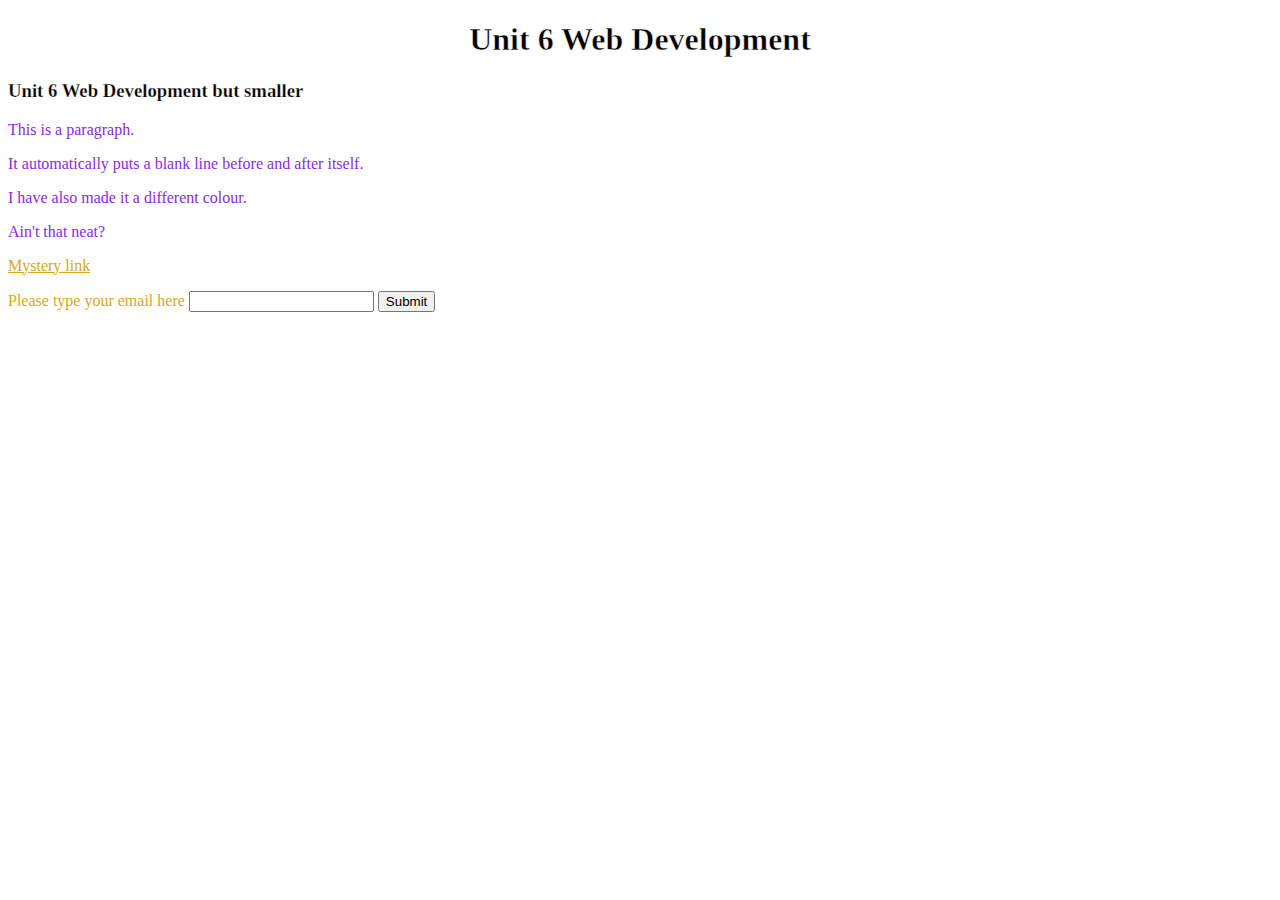
==== index.html @ 9dd552fa "Add files via upload" ====
<!DOCTYPE html>
<!--
Click nbfs://nbhost/SystemFileSystem/Templates/Licenses/license-default.txt to change this license
Click nbfs://nbhost/SystemFileSystem/Templates/Other/html.html to edit this template
-->
<html>
    <head>
        <title>Introduction Web Development Level 3</title>
        <meta charset="UTF-8">
        <meta name="viewport" content="width=device-width, initial-scale=1.0">
        <style>
            h1{
                text-align: center;
                -webkit-text-stroke-width: 0.5px;
                -webkit-text-stroke-color: white;
            }
            h3{
                -webkit-text-stroke-width: 0.25px;
                -webkit-text-stroke-color: white;
            }
            p{
                color: blueviolet;
            }
            a{
                color: goldenrod
            }
            body{
                background: url("https://media.istockphoto.com/photos/abstract-technology-blue-spotlight-backgrounds-loopable-elements-4k-picture-id1174989484?b=1&k=20&m=1174989484&s=170667a&w=0&h=xe1cvmwKDQGcfsxhiukjYP8PrDEyQ52at9-epfX56y4=");
                background-size: cover
            }
        </style>
    </head>
    <body>
        <div>
            <h1>Unit 6 Web Development</h1>
            <h3>Unit 6 Web Development but smaller</h3>
            <p>This is a paragraph.</p>
            <p>It automatically puts a blank line before and after itself.</p>
            <p>I have also made it a different colour.</p>
            <p> Ain't that neat? </p>
            <a href='https://jcw87.github.io/c2-sans-fight/'>Mystery link</a>
            <p></p>
            <a>Please type your email here</a>
            <input type = email>
            <input type = submit>
        </div>
    </body>
</html>
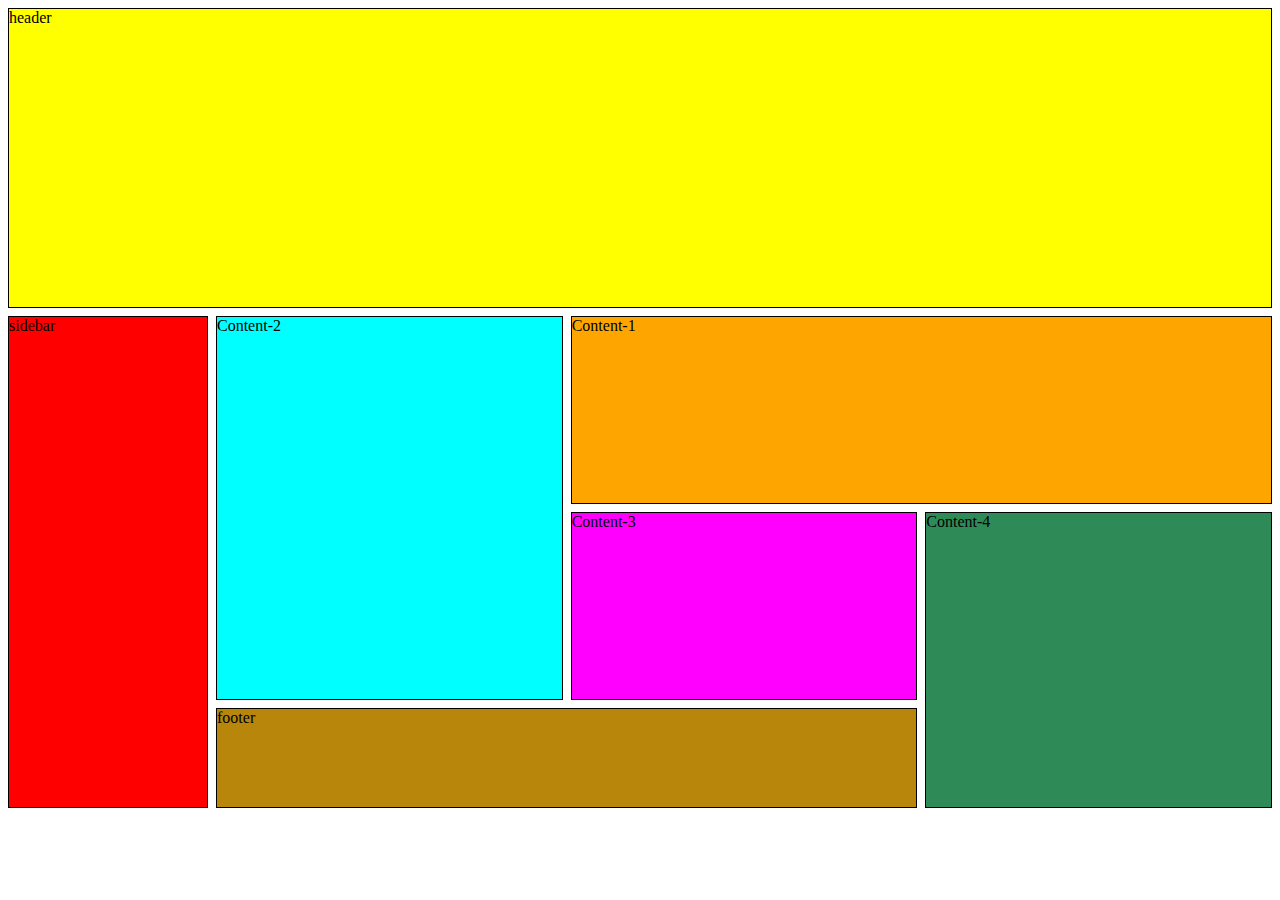
==== commit aac2b5d1: "Add files via upload" ====
--- a/index.html
+++ b/index.html
@@ -1,48 +1,24 @@
-<!DOCTYPE html>
-<!--
-Click nbfs://nbhost/SystemFileSystem/Templates/Licenses/license-default.txt to change this license
-Click nbfs://nbhost/SystemFileSystem/Templates/Other/html.html to edit this template
--->
-<html>
-    <head>
-        <title>Introduction Web Development Level 3</title>
-        <meta charset="UTF-8">
-        <meta name="viewport" content="width=device-width, initial-scale=1.0">
-        <style>
-            h1{
-                text-align: center;
-                -webkit-text-stroke-width: 0.5px;
-                -webkit-text-stroke-color: white;
-            }
-            h3{
-                -webkit-text-stroke-width: 0.25px;
-                -webkit-text-stroke-color: white;
-            }
-            p{
-                color: blueviolet;
-            }
-            a{
-                color: goldenrod
-            }
-            body{
-                background: url("https://media.istockphoto.com/photos/abstract-technology-blue-spotlight-backgrounds-loopable-elements-4k-picture-id1174989484?b=1&k=20&m=1174989484&s=170667a&w=0&h=xe1cvmwKDQGcfsxhiukjYP8PrDEyQ52at9-epfX56y4=");
-                background-size: cover
-            }
-        </style>
-    </head>
-    <body>
-        <div>
-            <h1>Unit 6 Web Development</h1>
-            <h3>Unit 6 Web Development but smaller</h3>
-            <p>This is a paragraph.</p>
-            <p>It automatically puts a blank line before and after itself.</p>
-            <p>I have also made it a different colour.</p>
-            <p> Ain't that neat? </p>
-            <a href='https://jcw87.github.io/c2-sans-fight/'>Mystery link</a>
-            <p></p>
-            <a>Please type your email here</a>
-            <input type = email>
-            <input type = submit>
-        </div>
-    </body>
-</html>
+<!DOCTYPE html>
+<!--
+Click nbfs://nbhost/SystemFileSystem/Templates/Licenses/license-default.txt to change this license
+Click nbfs://nbhost/SystemFileSystem/Templates/ClientSide/html.html to edit this template
+-->
+<html>
+    <head>
+        <title>TODO supply a title</title>
+        <meta charset="UTF-8">
+        <meta name="viewport" content="width=device-width, initial-scale=1.0">
+        <link rel="stylesheet" href="style_test.css">    
+    </head>
+    <body>
+  <div class="container">
+  <div class="header">header</div>
+  <div class="sidebar">sidebar</div>
+  <div class="content-1">Content-1</div>
+  <div class="content-2">Content-2</div>
+  <div class="content-3">Content-3</div>
+  <div class="footer">footer</div>
+  <div class="content-4">Content-4</div>
+</div>
+    </body>
+</html>--- a/style_test.css
+++ b/style_test.css
@@ -0,0 +1,49 @@
+.container {
+  display: grid;
+  width: 100%;
+  height: 800px;
+  grid-template-columns: 200px 1fr 1fr 1fr;
+  grid-template-rows: 300px 1fr 1fr 100px;
+  grid-gap: 0.5rem;
+  grid-template-areas:
+      "header header header header"
+      "sidebar content-2 content-1 content-1"
+      "sidebar content-2 content-3 content-4"
+      "sidebar footer footer content-4";
+}
+.container > * {
+  border: 1px solid black;
+}
+
+.header {
+  grid-area: header;
+  background: yellow;
+}
+
+.sidebar {
+  grid-area: sidebar;
+  background: red;
+ 
+}
+.content-1 {
+  grid-area: content-1;
+  background: orange;
+}
+.content-2 {
+  grid-area: content-2;
+  background: cyan;
+}
+
+.content-3 {
+  grid-area: content-3;
+  background: magenta;
+}
+.content-4{
+  grid-area: content-4;
+  background: seagreen;
+}
+.footer {
+  grid-area: footer;
+  background: darkgoldenrod;
+}
+
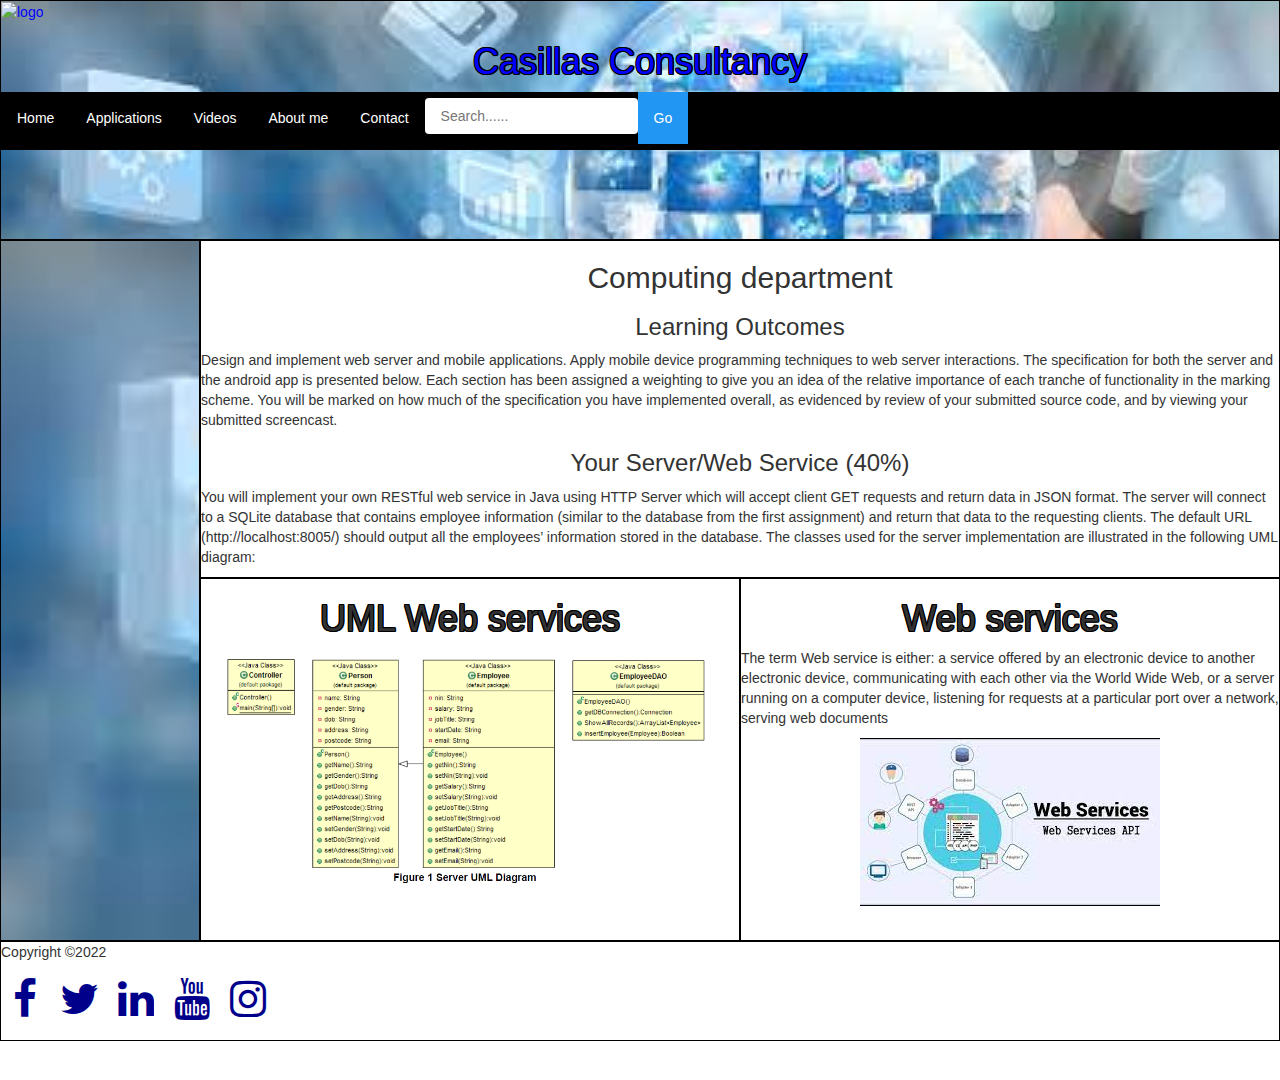
==== commit 0268a425: "Add files via upload" ====
--- a/index.html
+++ b/index.html
@@ -1,24 +1,86 @@
 <!DOCTYPE html>
-<!--
-Click nbfs://nbhost/SystemFileSystem/Templates/Licenses/license-default.txt to change this license
-Click nbfs://nbhost/SystemFileSystem/Templates/ClientSide/html.html to edit this template
--->
 <html>
     <head>
-        <title>TODO supply a title</title>
-        <meta charset="UTF-8">
-        <meta name="viewport" content="width=device-width, initial-scale=1.0">
-        <link rel="stylesheet" href="style_test.css">    
+          <meta charset="UTF-8">
+          <meta name="viewport" content="width=device-width, initial-scale=1.0">
+          <meta http-equiv="X-UA-Compatible" content="ie=edge">
+          <title>Home page</title>
+          
+           <link rel="stylesheet" href="styles.css">
+           <link rel="stylesheet" href="https://www.w3schools.com/w3css/4/w3.css">
+           <link rel="stylesheet" href="https://cdnjs.cloudflare.com/ajax/libs/font-awesome/4.7.0/css/font-awesome.min.css">
+           <link rel="stylesheet" href="https://maxcdn.bootstrapcdn.com/bootstrap/3.4.1/css/bootstrap.min.css">
+           <script src="https://ajax.googleapis.com/ajax/libs/jquery/3.5.1/jquery.min.js"></script>
+           <script src="https://maxcdn.bootstrapcdn.com/bootstrap/3.4.1/js/bootstrap.min.js"></script>
     </head>
     <body>
-  <div class="container">
-  <div class="header">header</div>
-  <div class="sidebar">sidebar</div>
-  <div class="content-1">Content-1</div>
-  <div class="content-2">Content-2</div>
-  <div class="content-3">Content-3</div>
-  <div class="footer">footer</div>
-  <div class="content-4">Content-4</div>
-</div>
-    </body>
+        
+   <div class="containerA">   
+            <div class="header">
+            <div><image src="images/Casillas-logo.png" class="img.responsive" alt="logo" style="width:300px; height: 125px;"></div>
+             <h1 style="text-align: center;">Casillas Consultancy</h1>
+             <div class="w3-bar w3-black">
+              <a href="index.html" class="w3-bar-item w3-button w3-padding-16">Home</a>
+              <a href="application.html" class="w3-bar-item w3-button w3-padding-16">Applications</a>
+              <a href="video.html" class="w3-bar-item w3-button w3-padding-16">Videos</a>
+              <a href="about.html" class="w3-bar-item w3-button w3-padding-16">About me</a>
+              <a href="contact.html" class="w3-bar-item w3-button w3-padding-16">Contact</a>          
+              <input type="text" class="w3-bar-item w3-input" placeholder="Search......"/>
+              <a href="http://www.google.com" class="w3-bar-item w3-button w3-padding-16 w3-blue">Go</a>
+              </div>
+            
+            
+            </div>
+            
+            
+            
+              <div class="sidebar">
+                  
+              </div>
+              
+        <div class="content-1">
+            <h2 style="text-align: center;">Computing department</h2>
+            <h3 style="text-align: center;"> Learning Outcomes </h3>
+                  <p>Design and implement web server and mobile applications. Apply mobile device programming
+                     techniques to web server interactions.
+                     The specification for both the server and the android app is presented below. Each section has
+                     been assigned a weighting to give you an idea of the relative importance of each tranche of
+                     functionality in the marking scheme. You will be marked on how much of the specification you
+                     have implemented overall, as evidenced by review of your submitted source code, and by
+                     viewing your submitted screencast.
+                  </p>
+            <h3 style="text-align: center;">Your Server/Web Service (40%)</h3>
+                  <p>You will implement your own RESTful web service in Java using HTTP Server which will
+                     accept client GET requests and return data in JSON format. The server will connect to a
+                    SQLite database that contains employee information (similar to the database from the first
+                    assignment) and return that data to the requesting clients. The default URL
+                    (http://localhost:8005/) should output all the employees’ information stored in the database.
+                    The classes used for the server implementation are illustrated in the following UML diagram:
+                  </p>     
+        </div>
+        <div class="content-2"> 
+            <H1 style="text-align: center;">UML Web services</H1>
+            <image src="images/uml.png" class="img-responsive" alt="UML Diagram">
+        </div>
+        <div class="content-3">
+            <h1 style="text-align: center;">Web services</h1>
+            <p> The term Web service is either: a service offered by an electronic device to another electronic device, 
+                communicating with each other via the World Wide Web, or a server running on a computer device, 
+                listening for requests at a particular port over a network, serving web documents
+            </p>
+            <image src="images/webservices.jpg" class="img-responsive" alt="Web Services" style="margin: 0 auto;">
+        </div>
+        <div class="footer">
+            <p>
+                Copyright &copy;2022
+            </p>
+        
+                   <a href="#" class="fa fa-facebook"></a>
+                   <a href="#" class="fa fa-twitter"></a>
+                   <a href="#" class="fa fa-linkedin"></a>
+                   <a href="#" class="fa fa-youtube"></a>
+                   <a href="#" class="fa fa-instagram"></a>             
+        </div>
+  </div>   
+</body>
 </html>--- a/styles.css
+++ b/styles.css
@@ -0,0 +1,150 @@
+div{
+    
+}
+.containerA{
+    display: grid;
+    width  : 100%;
+    height : 600px;
+    grid-template-columns:200px 1fr 1fr; 
+    grid-template-rows:240px 1fr 1fr 100px;
+    grid-template-areas:
+        "header header header"
+        "sidebar content-1 content-1"
+        "sidebar content-2 content-3"
+        "footer footer footer";
+}
+.containerB{
+    display: grid;
+    width  : 100%;
+    height : 600px;
+    grid-template-columns:200px 1fr 1fr; 
+    grid-template-rows:240px 1fr 1fr 100px;
+    grid-template-areas:
+        "header header header"
+        "sidebar content-1 content-1"
+        "sidebar content-2 content-2"
+        "footer footer footer";
+}
+.containerC{
+    display: grid;
+    width  : 100%;
+    height : 600px;
+    grid-template-columns:200px 1fr 1fr; 
+    grid-template-rows:240px 1fr 1fr 100px;
+    grid-template-areas:
+        "header header header"
+        "sidebar content-1 content-3"
+        "sidebar content-2 content-3"
+        "footer footer footer";
+}
+
+
+body{
+    box-sizing      : border-box;
+    margin          : 0;
+    padding         : 0;
+    background-color: blue;
+    font-family     : Comic Sans MS;
+}
+.header{
+    grid-area      : header;
+    background     : url("images/bg_image.jpg");
+    background-size: cover;
+    color          : blue;
+    position       : relative;
+    left           : 0px;
+}
+.containerA > *{
+    border: 1px solid black;
+}
+.containerB > *{
+    border: 1px solid black;
+}
+.containerC > *{
+    border: 1px solid black;
+}
+.sidebar{
+    grid-area      : sidebar;
+    text-align     : center;
+    background     : url(images/bg_image.jpg);
+    background-size: cover;
+}
+.content-1{
+    grid-area: content-1;
+}
+.content-2{
+    grid-area: content-2;
+}
+.content-3{
+    grid-area: content-3;
+}
+.footer{
+    grid-area: footer;
+}
+.fa{
+    padding: 20px;
+    transform: scale(3);
+    color: darkblue;
+}
+.imgPhone{
+    float   : right;
+    width   : 200px;
+    height  : 300px;
+}
+.center{
+    display     : block;
+    margin-left : auto;
+    margin-right: auto;
+    width       : 8%;
+}
+.center2{
+    display     : block;
+    margin-left : auto;
+    margin-right: auto;
+}
+.form-group{
+    border-radius: 5px;
+    background-color: activecaption;
+    padding: 20px;
+}
+.webImg{
+    position: relative;
+    top: 200px;
+    left: 150px;
+    width: 500px;
+}
+input[type=text], select,textArea{
+    width: 100%;
+    padding: 12px;
+    border: 1px solid black;
+    border-radius: 4px;
+    margin-top: 6px;
+    margin-bottom: 16px;
+    cursor: pointer;
+    resize: vertical;
+}
+input[type=submit]{
+    background-color: #04AA6D;
+    color: white;
+    padding: 12px 20px;
+    border-radius: 4px;
+    cursor: pointer;
+}
+input[type=submit]:hover{
+    background-color: black;
+}
+
+h1{
+    text-shadow    :
+        0px 1px #000000,
+        1px 1px #000000,
+        1px -1px #000000,
+        0px -1px #000000,
+        -1px -1px #000000,
+        -1px 1px #000000,
+        1px 0px #000000,
+        -1px 0px #000000;
+}
+h2{
+    text-align: center;
+}